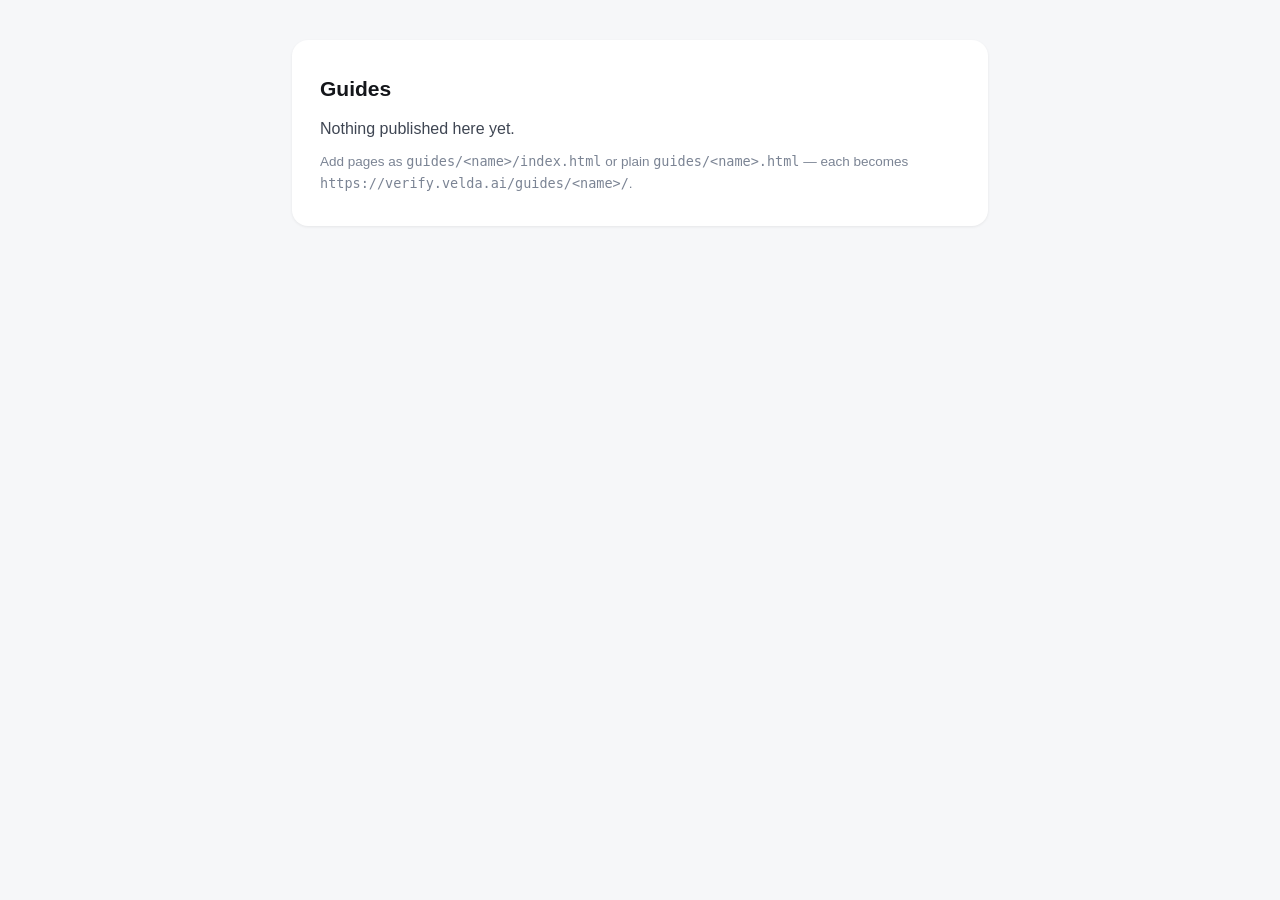
==== verify.velda.ai/guides/index.html @ d8eefb7f "Deploy package for verify.velda.ai Static site on 127.0.0.1:8091 behind the existing Traefik, for th" ====
<!doctype html>
<html lang="en">
<head>
<meta charset="utf-8">
<meta name="viewport" content="width=device-width, initial-scale=1">
<title>Guides — verify.velda.ai</title>
<meta name="robots" content="noindex">
<style>body{margin:0;background:#f6f7f9;color:#14161a;font:16px/1.6 -apple-system,BlinkMacSystemFont,"Segoe UI",Inter,Roboto,Helvetica,Arial,sans-serif;padding:40px 24px}.card{background:#fff;border-radius:16px;padding:32px 28px;max-width:640px;margin:0 auto;box-shadow:0 1px 3px rgba(0,0,0,.07)}h1{font-size:21px;margin:0 0 10px}p{color:#3f4653;margin:0 0 10px}.small{font-size:13.5px;color:#7b8494;margin:0}</style>
</head>
<body>
  <div class="card">
    <h1>Guides</h1>
    <p>Nothing published here yet.</p>
    <p class="small">Add pages as <code>guides/&lt;name&gt;/index.html</code> or plain
    <code>guides/&lt;name&gt;.html</code> — each becomes
    <code>https://verify.velda.ai/guides/&lt;name&gt;/</code>.</p>
  </div>
</body>
</html>
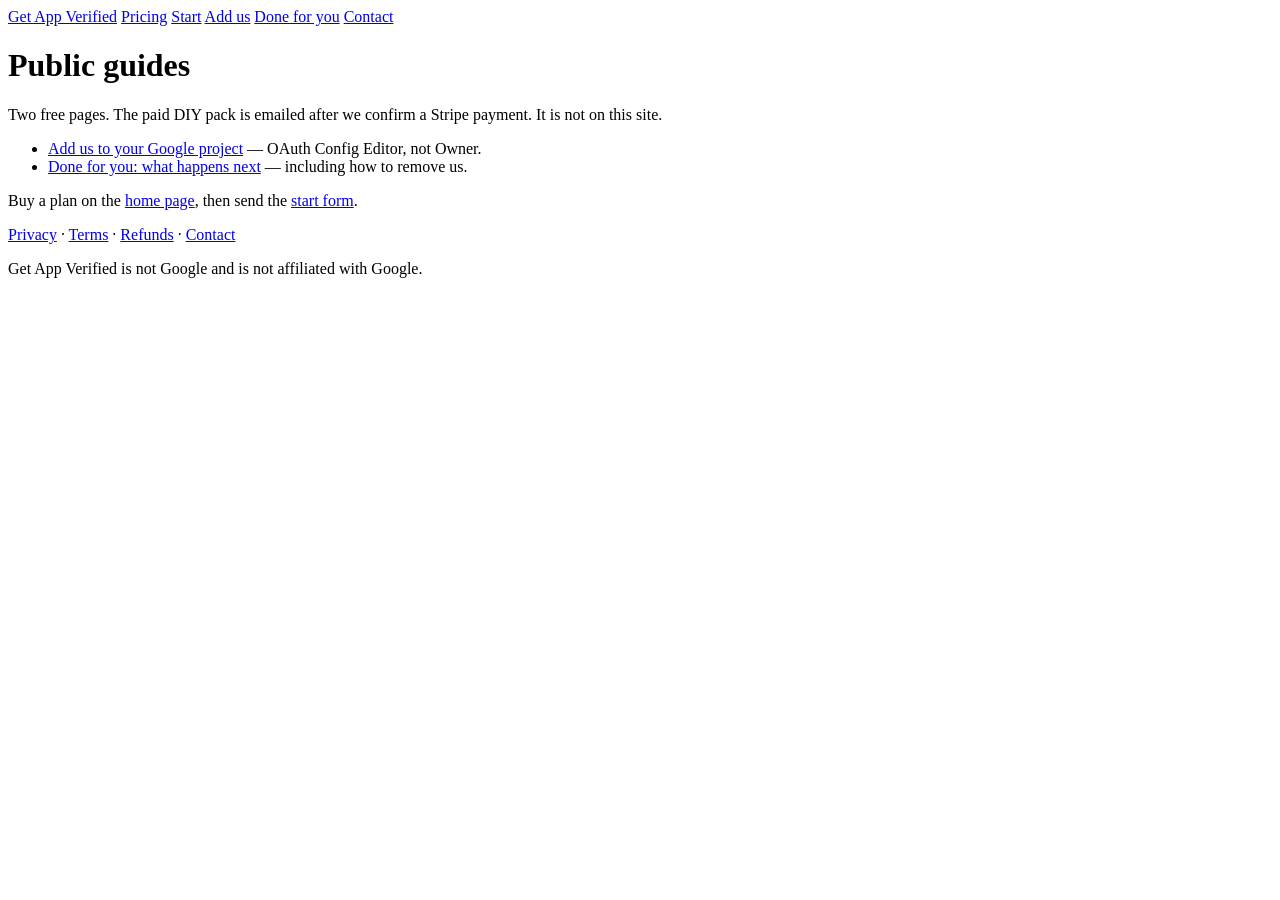
==== commit 58b12921: "Make Get App Verified sale-ready without publishing the paid pack. The public site now states the th" ====
--- a/verify.velda.ai/guides/index.html
+++ b/verify.velda.ai/guides/index.html
@@ -1,19 +1,36 @@
-<!doctype html>
+<!DOCTYPE html>
 <html lang="en">
 <head>
 <meta charset="utf-8">
 <meta name="viewport" content="width=device-width, initial-scale=1">
-<title>Guides — verify.velda.ai</title>
-<meta name="robots" content="noindex">
-<style>body{margin:0;background:#f6f7f9;color:#14161a;font:16px/1.6 -apple-system,BlinkMacSystemFont,"Segoe UI",Inter,Roboto,Helvetica,Arial,sans-serif;padding:40px 24px}.card{background:#fff;border-radius:16px;padding:32px 28px;max-width:640px;margin:0 auto;box-shadow:0 1px 3px rgba(0,0,0,.07)}h1{font-size:21px;margin:0 0 10px}p{color:#3f4653;margin:0 0 10px}.small{font-size:13.5px;color:#7b8494;margin:0}</style>
+<title>Guides — Get App Verified</title>
+<link rel="stylesheet" href="/site.css">
 </head>
 <body>
-  <div class="card">
-    <h1>Guides</h1>
-    <p>Nothing published here yet.</p>
-    <p class="small">Add pages as <code>guides/&lt;name&gt;/index.html</code> or plain
-    <code>guides/&lt;name&gt;.html</code> — each becomes
-    <code>https://verify.velda.ai/guides/&lt;name&gt;/</code>.</p>
-  </div>
+<nav class="nav">
+  <a class="brand" href="/">Get App Verified</a>
+  <a href="/#pricing">Pricing</a>
+  <a href="/intake.html">Start</a>
+  <a href="/guides/01-add-us.html">Add us</a>
+  <a href="/guides/done-for-you.html">Done for you</a>
+  <a href="/contact.html">Contact</a>
+</nav>
+<header class="hero">
+  <h1>Public guides</h1>
+  <p>Two free pages. The paid DIY pack is emailed after we confirm a Stripe payment. It is not on this site.</p>
+</header>
+<main class="wrap">
+  <section class="card">
+    <ul>
+      <li><a href="/guides/01-add-us.html">Add us to your Google project</a> — OAuth Config Editor, not Owner.</li>
+      <li><a href="/guides/done-for-you.html">Done for you: what happens next</a> — including how to remove us.</li>
+    </ul>
+    <p>Buy a plan on the <a href="/#pricing">home page</a>, then send the <a href="/intake.html">start form</a>.</p>
+  </section>
+</main>
+<footer>
+  <p><a href="/privacy.html">Privacy</a> · <a href="/terms.html">Terms</a> · <a href="/refunds.html">Refunds</a> · <a href="/contact.html">Contact</a></p>
+  <p>Get App Verified is not Google and is not affiliated with Google.</p>
+</footer>
 </body>
 </html>
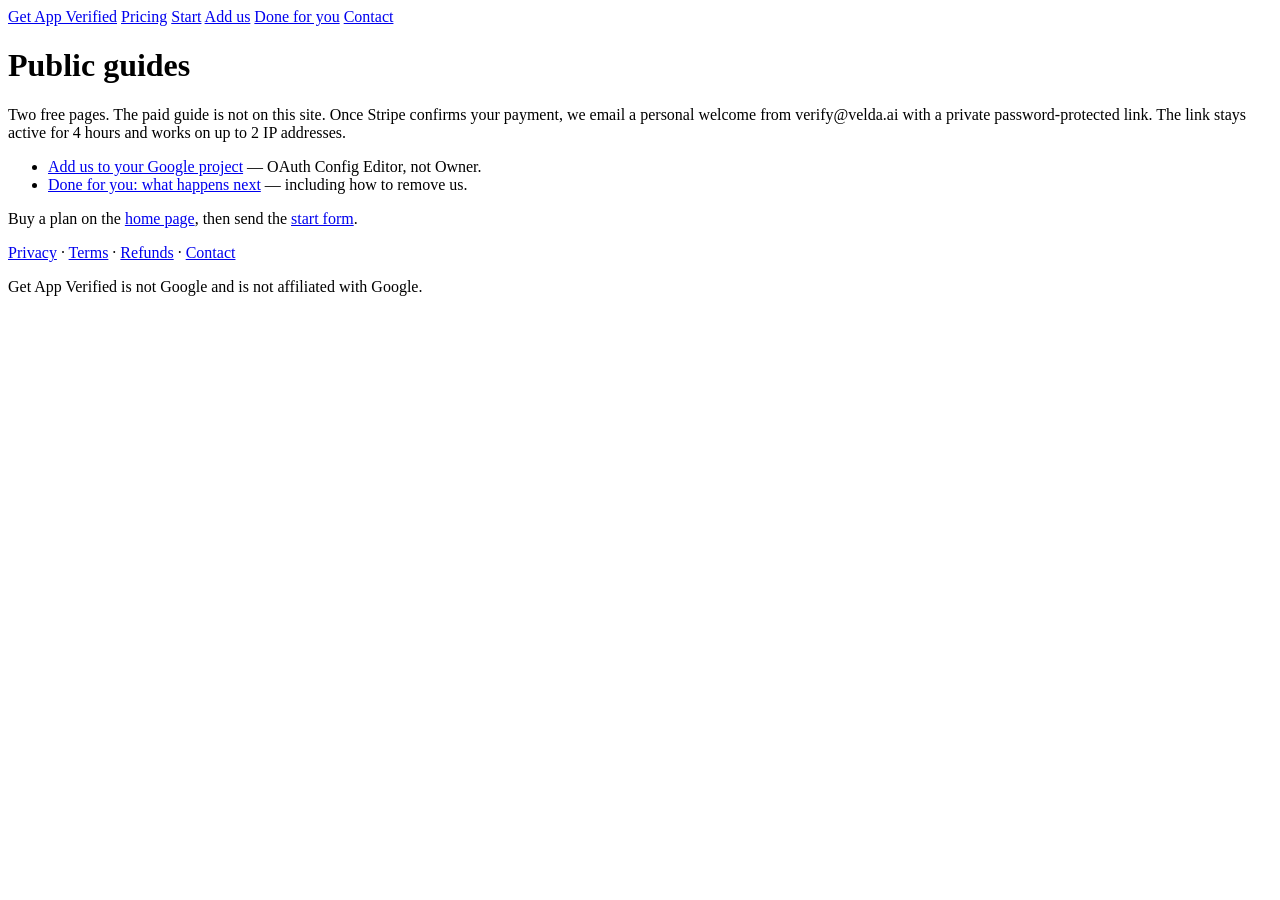
==== commit 8252c732: "Send paid orders a 4-hour, 2-IP access pass After Stripe confirms a Get App Verified payment, email " ====
--- a/verify.velda.ai/guides/index.html
+++ b/verify.velda.ai/guides/index.html
@@ -17,7 +17,7 @@
 </nav>
 <header class="hero">
   <h1>Public guides</h1>
-  <p>Two free pages. The paid DIY pack is emailed after we confirm a Stripe payment. It is not on this site.</p>
+  <p>Two free pages. The paid guide is not on this site. Once Stripe confirms your payment, we email a personal welcome from verify@velda.ai with a private password-protected link. The link stays active for 4 hours and works on up to 2 IP addresses.</p>
 </header>
 <main class="wrap">
   <section class="card">
